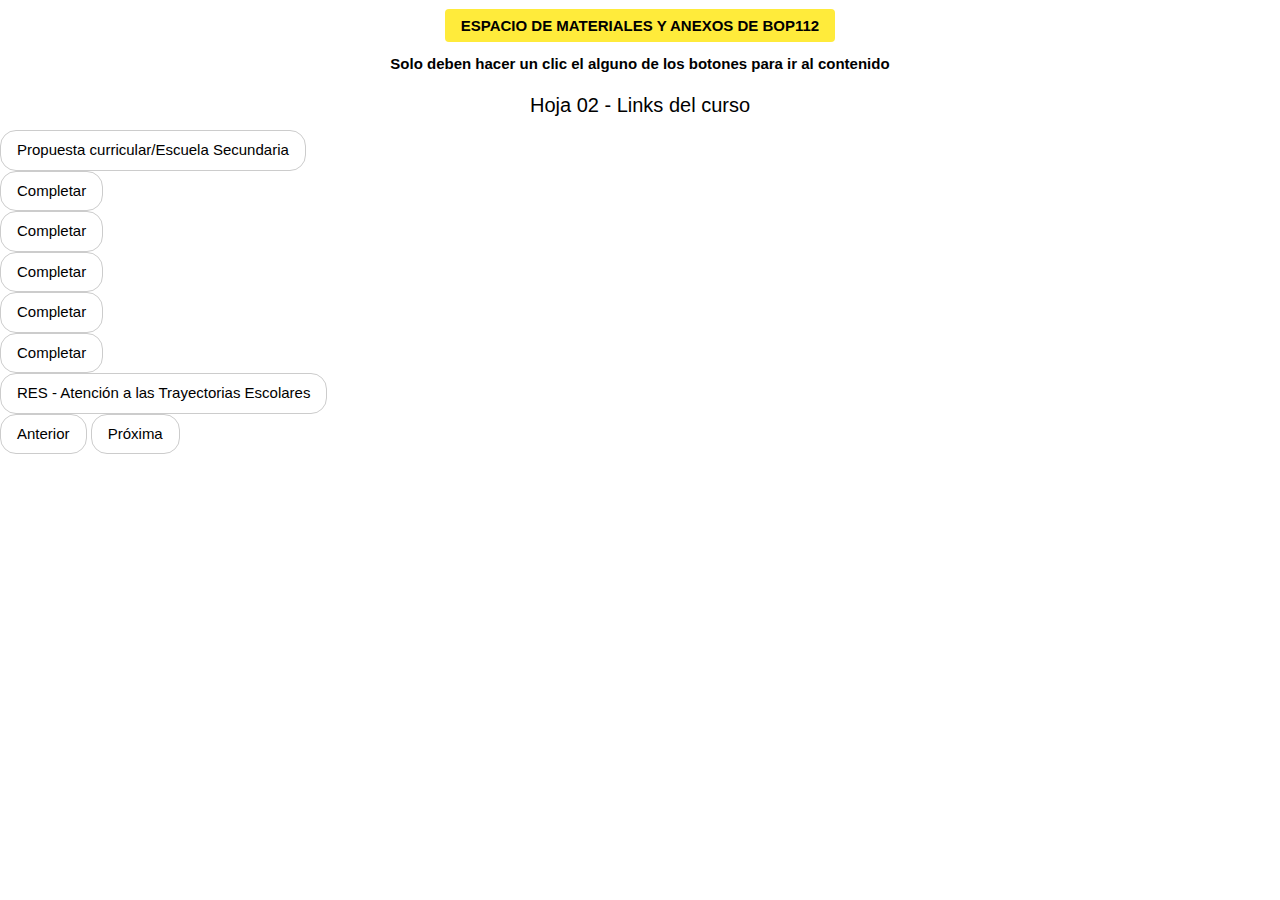
==== hoja2.html @ 2079e0d3 "zz" ====
<!DOCTYPE html>
<html lang="en">
<head>
    <meta charset="UTF-8">
    <meta name="viewport" content="width=device-width, initial-scale=1.0">
    <title>Materiales del BOP112</title>
    <link rel="stylesheet" href="https://www.w3schools.com/w3css/4/w3.css">
    <link rel="stylesheet" href="https://www.w3schools.com/lib/w3-theme-yellow.css"> 
    <link rel="stylesheet" href="./linktree/css/style.css">
    <link rel="icon" href="./linktree/img/favicon.ico" type="image/x-icon">

</head>
<body cz-shortcut-listen="true" wotdisconnected="true"><span id="warning-container"></span>
    <div class="container">

      <div style="text-align: center">
        <p><span class="name w3-padding w3-yellow w3-round" style="font-weight: bolder;">ESPACIO DE MATERIALES Y ANEXOS DE BOP112</span></p>
        <p style="font-weight: bolder;">Solo deben hacer un clic el alguno de los botones para ir al contenido</p>
      </div>

      <h4 class="margin-top-2" style="text-align: center;">Hoja 02 - Links del curso</h4>
      <div class="links-container">        
        <!-- <a href="" class="w3-button w3-round-xlarge w3-theme-l1 w3-border link" target="_blank">LINK ENTREGA TPO BACKEND</a>
        <br> -->
        <a href="https://drive.google.com/file/d/1pNDvUQEq_bYgK04DBD71IXy25fCNiP7f/view?usp=sharing" class="w3-button w3-round-xlarge w3-theme-l1 w3-border link" target="_blank">Propuesta curricular/Escuela Secundaria</a>
        <br>
        <a href="" class="w3-button w3-round-xlarge w3-theme-l1 w3-border link" target="_blank">Completar</a>
        <br>
        <a href="" class="w3-button w3-round-xlarge w3-theme-l1 w3-border link" target="_blank">Completar</a>
        <br>
        <a href="" class="w3-button w3-round-xlarge w3-theme-l1 w3-border link" target="_blank">Completar</a>
        <br>
        <a href="" class="w3-button w3-round-xlarge w3-theme-l1 w3-border link" target="_blank">Completar</a>
        <br>
        <a href="" class="w3-button w3-round-xlarge w3-theme-l1 w3-border link" target="_blank">Completar</a>
        <br>
        <!-- <a href="" class="w3-button w3-round-xlarge w3-theme-l1 w3-border link" target="_blank">Planificación clase a clase</a>
        <br> -->
        <a href="" class="w3-button w3-round-xlarge w3-theme-l1 w3-border link" target="_blank">RES - Atención a las Trayectorias Escolares</a>
        <br>
      </div>
    </div>
    <div class="irvolver">
      <a href="https://cronossar.github.io/bop112.github.io/index.html" class="w3-button w3-round-xlarge w3-theme-l1 w3-border link" target="_self">Anterior</a>
      <a href="https://cronossar.github.io/bop112.github.io/hoja2.html" class="w3-button w3-round-xlarge w3-theme-l1 w3-border link" target="_self">Próxima</a>
    </div>
</body>
</html>
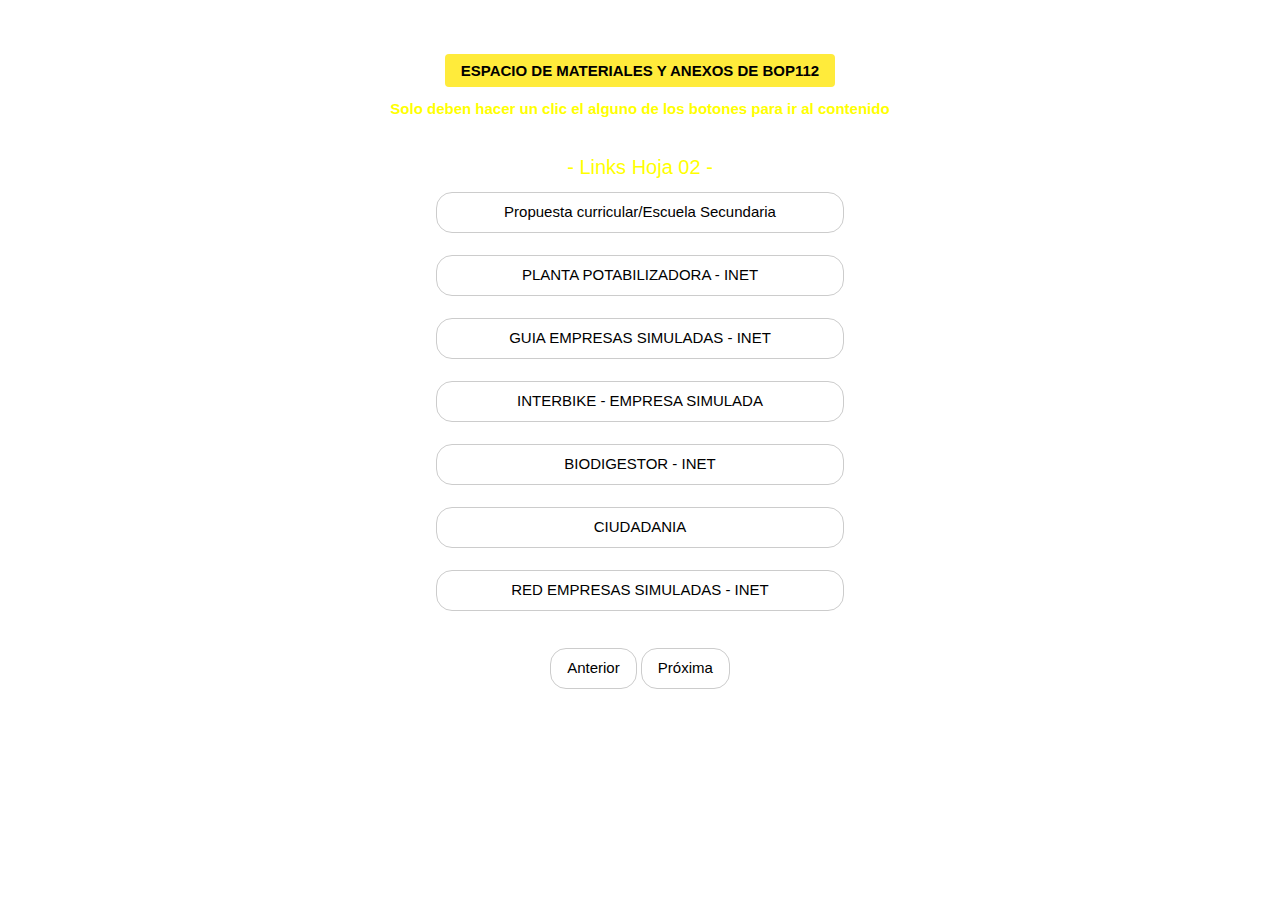
==== commit 54d966af: "Update hoja2.html" ====
--- a/hoja2.html
+++ b/hoja2.html
@@ -6,7 +6,7 @@
     <title>Materiales del BOP112</title>
     <link rel="stylesheet" href="https://www.w3schools.com/w3css/4/w3.css">
     <link rel="stylesheet" href="https://www.w3schools.com/lib/w3-theme-yellow.css"> 
-    <link rel="stylesheet" href="./linktree/css/style.css">
+    <link rel="stylesheet" href='./linktree/css/style.css'>
     <link rel="icon" href="./linktree/img/favicon.ico" type="image/x-icon">
 
 </head>
@@ -18,31 +18,31 @@
         <p style="font-weight: bolder;">Solo deben hacer un clic el alguno de los botones para ir al contenido</p>
       </div>
 
-      <h4 class="margin-top-2" style="text-align: center;">Hoja 02 - Links del curso</h4>
+      <h4 class="margin-top-2" style="text-align: center;">- Links Hoja 02 -</h4>
       <div class="links-container">        
         <!-- <a href="" class="w3-button w3-round-xlarge w3-theme-l1 w3-border link" target="_blank">LINK ENTREGA TPO BACKEND</a>
         <br> -->
         <a href="https://drive.google.com/file/d/1pNDvUQEq_bYgK04DBD71IXy25fCNiP7f/view?usp=sharing" class="w3-button w3-round-xlarge w3-theme-l1 w3-border link" target="_blank">Propuesta curricular/Escuela Secundaria</a>
         <br>
-        <a href="" class="w3-button w3-round-xlarge w3-theme-l1 w3-border link" target="_blank">Completar</a>
+        <a href="https://drive.google.com/file/d/1YQ10B3GlFVQAzC2oP6awCQXlEkojCW7F/view?usp=sharing" class="w3-button w3-round-xlarge w3-theme-l1 w3-border link" target="_blank">PLANTA POTABILIZADORA - INET</a>
         <br>
-        <a href="" class="w3-button w3-round-xlarge w3-theme-l1 w3-border link" target="_blank">Completar</a>
+        <a href="https://drive.google.com/file/d/1SaS9D6YAKXI6O7vpK24ZeVle5tnTOHW1/view?usp=sharing" class="w3-button w3-round-xlarge w3-theme-l1 w3-border link" target="_blank">GUIA EMPRESAS SIMULADAS - INET</a>
         <br>
-        <a href="" class="w3-button w3-round-xlarge w3-theme-l1 w3-border link" target="_blank">Completar</a>
+        <a href="https://drive.google.com/file/d/1fXkWt7Btpgk-oVF7996ftT07ZUX4_vUz/view?usp=sharing" class="w3-button w3-round-xlarge w3-theme-l1 w3-border link" target="_blank">INTERBIKE - EMPRESA SIMULADA</a>
         <br>
-        <a href="" class="w3-button w3-round-xlarge w3-theme-l1 w3-border link" target="_blank">Completar</a>
+        <a href="https://drive.google.com/file/d/1J_1bWSP3luiVYf99aaoatEwv3dEX_u6U/view?usp=sharing" class="w3-button w3-round-xlarge w3-theme-l1 w3-border link" target="_blank">BIODIGESTOR - INET</a>
         <br>
-        <a href="" class="w3-button w3-round-xlarge w3-theme-l1 w3-border link" target="_blank">Completar</a>
+        <a href="https://drive.google.com/file/d/1IlZ8oVZhugaVzkfrePBIH5Os_0PZ3z8C/view?usp=sharing" class="w3-button w3-round-xlarge w3-theme-l1 w3-border link" target="_blank">CIUDADANIA</a>
         <br>
         <!-- <a href="" class="w3-button w3-round-xlarge w3-theme-l1 w3-border link" target="_blank">Planificación clase a clase</a>
         <br> -->
-        <a href="" class="w3-button w3-round-xlarge w3-theme-l1 w3-border link" target="_blank">RES - Atención a las Trayectorias Escolares</a>
+        <a href="https://drive.google.com/file/d/1r8f6SYtRXf3fTKnGn4lgwa7gKj-VPBRb/view?usp=sharing" class="w3-button w3-round-xlarge w3-theme-l1 w3-border link" target="_blank">RED EMPRESAS SIMULADAS - INET</a>
         <br>
       </div>
     </div>
     <div class="irvolver">
-      <a href="https://cronossar.github.io/bop112.github.io/index.html" class="w3-button w3-round-xlarge w3-theme-l1 w3-border link" target="_self">Anterior</a>
-      <a href="https://cronossar.github.io/bop112.github.io/hoja2.html" class="w3-button w3-round-xlarge w3-theme-l1 w3-border link" target="_self">Próxima</a>
+      <a href="./index.html" class="w3-button w3-round-xlarge w3-theme-l1 w3-border link" target="_self">Anterior</a>
+      <a href="./hoja2.html" class="w3-button w3-round-xlarge w3-theme-l1 w3-border link" target="_self">Próxima</a>
     </div>
 </body>
 </html>
--- a/linktree/css/style.css
+++ b/linktree/css/style.css
@@ -0,0 +1,73 @@
+body {
+    /* color: black; */
+    background-image: url('./linktree/img/fondo.png');
+   
+    background-attachment: fixed;
+    background-size: cover;
+  }
+  
+  .container {
+    width: 100%;
+    height: 100%;
+    padding-right: 15px;
+    padding-left: 15px;
+    margin-right: auto;
+    margin-left: auto;
+    margin-top: 60px;
+    max-width: 540px
+  }
+  
+  .links-container {
+    margin-bottom: 1rem;
+    display: flex;
+    flex-direction: column;
+    justify-content: center;
+    align-items: center;
+  }
+  
+  .links-container a {
+    width: 80%;
+  }
+  
+  .w3-theme-l1:hover {
+    background-color: #f4da15 !important;
+  }
+
+p{
+color: yellow;
+}
+  
+  .margin-top-2 {
+    margin-top: 32px;
+    color: yellow;
+  }
+  
+  .bottom {
+    width: 100%;
+    text-align: center;
+    width: auto;
+    font-weight: bolder;
+  }
+  
+  .bottom span {
+    color: #ed4d82;
+  }
+  
+  .bottom svg {
+    stroke: #ed4d82;
+    fill: #ed4d82;
+  }
+
+  .irvolver{
+    text-align: center;
+  }
+  
+  @media screen and (max-width: 767px) {
+    .container {
+        max-width: 540px;
+        margin-top: 250px;
+      }
+    .link {
+      width: 100%;
+    }
+  }
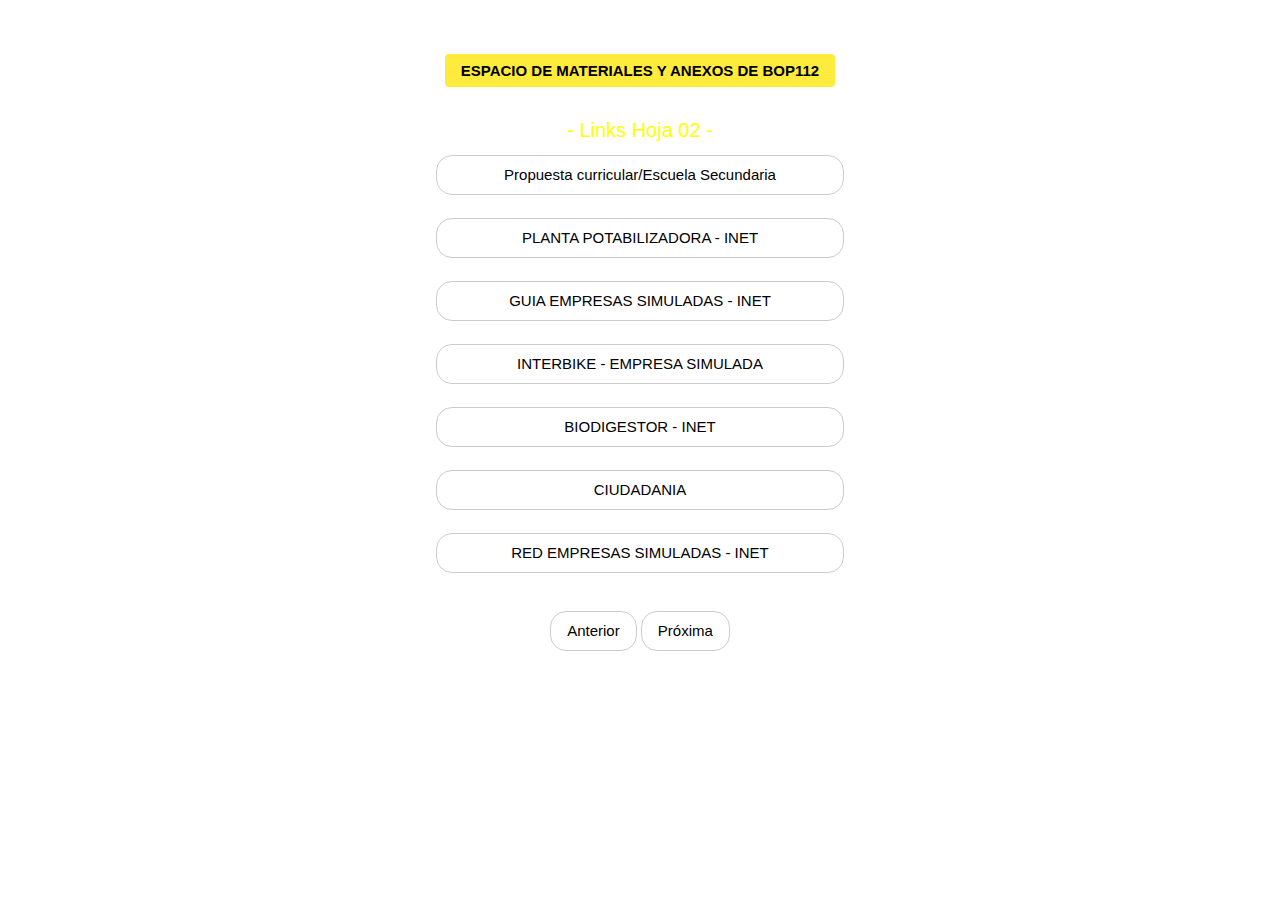
==== commit 055f80c3: "Update hoja2.html" ====
--- a/hoja2.html
+++ b/hoja2.html
@@ -15,7 +15,7 @@
 
       <div style="text-align: center">
         <p><span class="name w3-padding w3-yellow w3-round" style="font-weight: bolder;">ESPACIO DE MATERIALES Y ANEXOS DE BOP112</span></p>
-        <p style="font-weight: bolder;">Solo deben hacer un clic el alguno de los botones para ir al contenido</p>
+        
       </div>
 
       <h4 class="margin-top-2" style="text-align: center;">- Links Hoja 02 -</h4>
@@ -42,7 +42,7 @@
     </div>
     <div class="irvolver">
       <a href="./index.html" class="w3-button w3-round-xlarge w3-theme-l1 w3-border link" target="_self">Anterior</a>
-      <a href="./hoja2.html" class="w3-button w3-round-xlarge w3-theme-l1 w3-border link" target="_self">Próxima</a>
+      <a href="./hoja3.html" class="w3-button w3-round-xlarge w3-theme-l1 w3-border link" target="_self">Próxima</a>
     </div>
 </body>
 </html>
--- a/linktree/css/style.css
+++ b/linktree/css/style.css
@@ -1,6 +1,6 @@
 body {
     /* color: black; */
-    background-image: url('./linktree/img/fondo.png');
+    background-image: url('./linktree/img/fondo.jpg');
    
     background-attachment: fixed;
     background-size: cover;
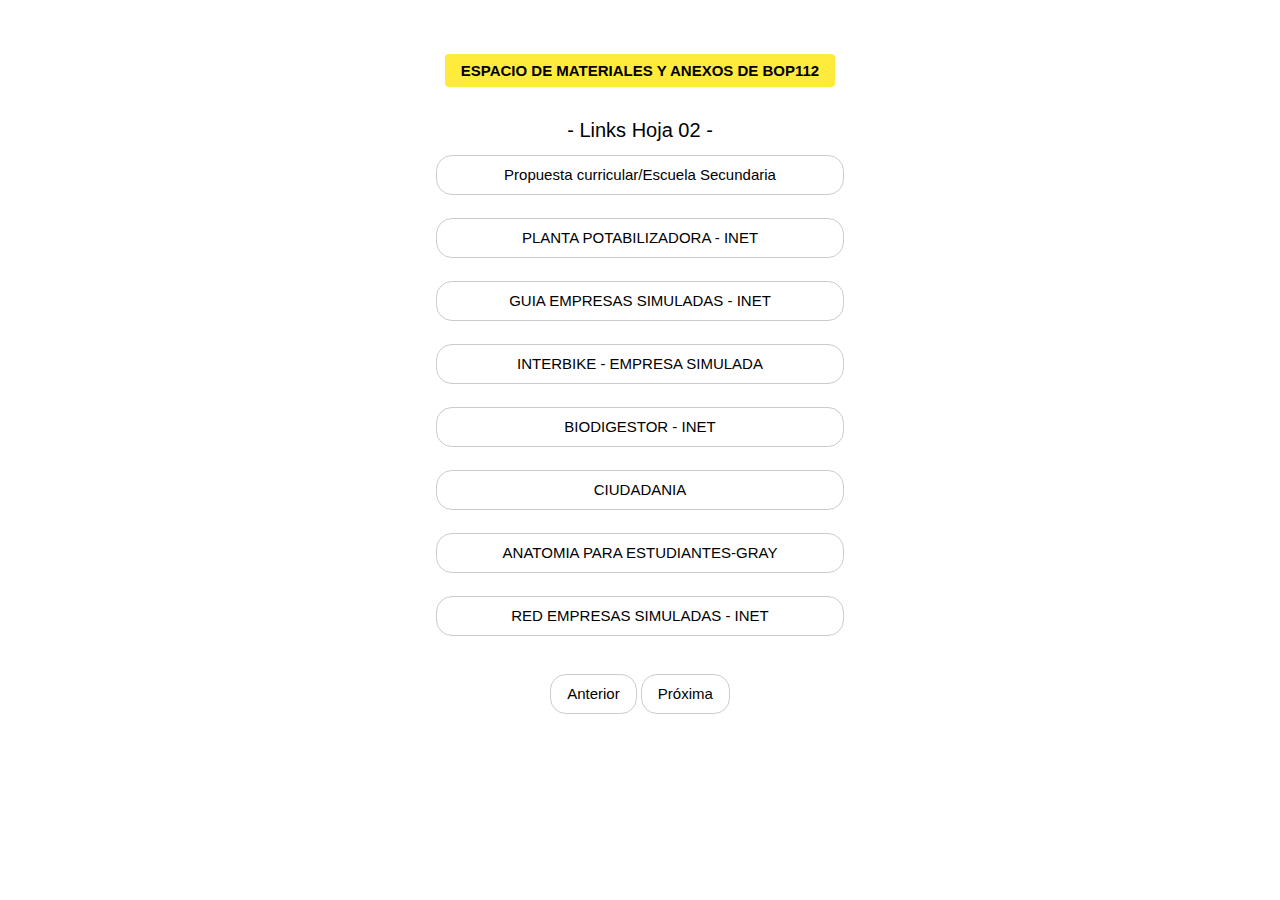
==== commit 395f671f: "Update hoja2.html" ====
--- a/hoja2.html
+++ b/hoja2.html
@@ -34,8 +34,8 @@
         <br>
         <a href="https://drive.google.com/file/d/1IlZ8oVZhugaVzkfrePBIH5Os_0PZ3z8C/view?usp=sharing" class="w3-button w3-round-xlarge w3-theme-l1 w3-border link" target="_blank">CIUDADANIA</a>
         <br>
-        <!-- <a href="" class="w3-button w3-round-xlarge w3-theme-l1 w3-border link" target="_blank">Planificación clase a clase</a>
-        <br> -->
+        <a href="https://drive.google.com/file/d/1NEzXoqbvzMcrKv3IyMTO-sjQT18CAcx5/view?usp=sharing" class="w3-button w3-round-xlarge w3-theme-l1 w3-border link" target="_blank">ANATOMIA PARA ESTUDIANTES-GRAY</a>
+        <br>
         <a href="https://drive.google.com/file/d/1r8f6SYtRXf3fTKnGn4lgwa7gKj-VPBRb/view?usp=sharing" class="w3-button w3-round-xlarge w3-theme-l1 w3-border link" target="_blank">RED EMPRESAS SIMULADAS - INET</a>
         <br>
       </div>
--- a/linktree/css/style.css
+++ b/linktree/css/style.css
@@ -1,6 +1,6 @@
 body {
     /* color: black; */
-    background-image: url('./linktree/img/fondo.jpg');
+    background-image: url("./linktree/img/fondo.jpg");
    
     background-attachment: fixed;
     background-size: cover;
@@ -39,7 +39,7 @@
   
   .margin-top-2 {
     margin-top: 32px;
-    color: yellow;
+    color: cian;
   }
   
   .bottom {
